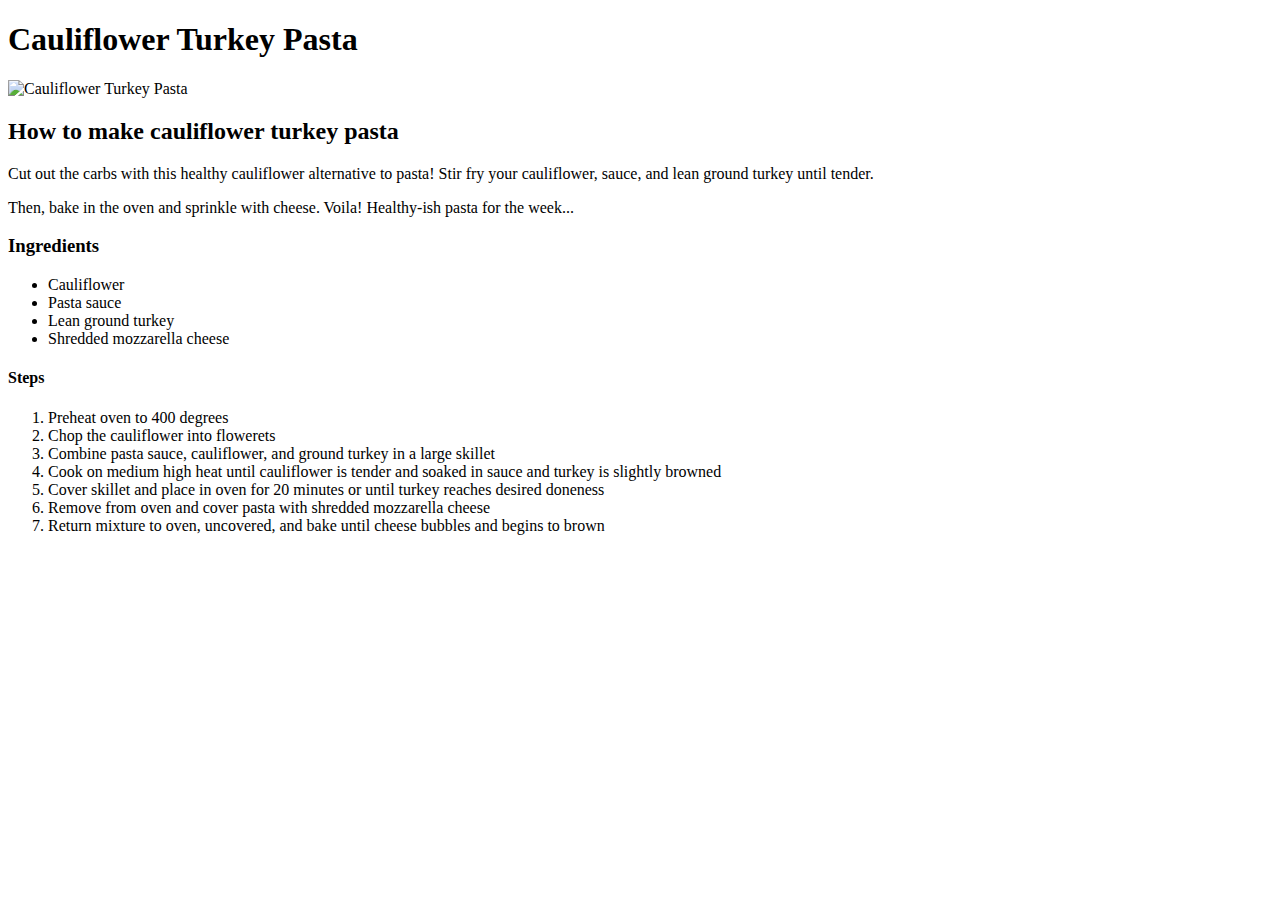
==== recipes/cauliflower-ziti.html @ 5e449f9e "Create caulipasta recipe;picture;ingreds;steps" ====
<!DOCTYPE html>
<html lang="en">
<head>
    <meta charset="UTF-8">
    <title>Cauliflower Turkey Pasta</title>
</head>
<body>
    <h1>Cauliflower Turkey Pasta</h1>
    <p><img src="cauliflower-pasta.jpg" alt="Cauliflower Turkey Pasta" heigh="310" width="310"></p>
    <h2>How to make cauliflower turkey pasta</h2>
    <p>Cut out the carbs with this healthy cauliflower alternative to pasta! Stir fry your cauliflower, sauce, and lean ground turkey until tender.</p>
    <p>Then, bake in the oven and sprinkle with cheese. Voila! Healthy-ish pasta for the week...</p>
    <h3>Ingredients</h3>
    <ul>
       <li>Cauliflower</li>
       <li>Pasta sauce</li>
       <li>Lean ground turkey</li>
       <li>Shredded mozzarella cheese</li> 
    </ul>
    <h4>Steps</h4>
    <ol>
        <li>Preheat oven to 400 degrees</li>
        <li>Chop the cauliflower into flowerets</li>
        <li>Combine pasta sauce, cauliflower, and ground turkey in a large skillet</li>
        <li>Cook on medium high heat until cauliflower is tender and soaked in sauce and turkey is slightly browned</li>
        <li>Cover skillet and place in oven for 20 minutes or until turkey reaches desired doneness</li>
        <li>Remove from oven and cover pasta with shredded mozzarella cheese</li>
        <li>Return mixture to oven, uncovered, and bake until cheese bubbles and begins to brown</li>
    </ol>
    
    
</body>
</html>
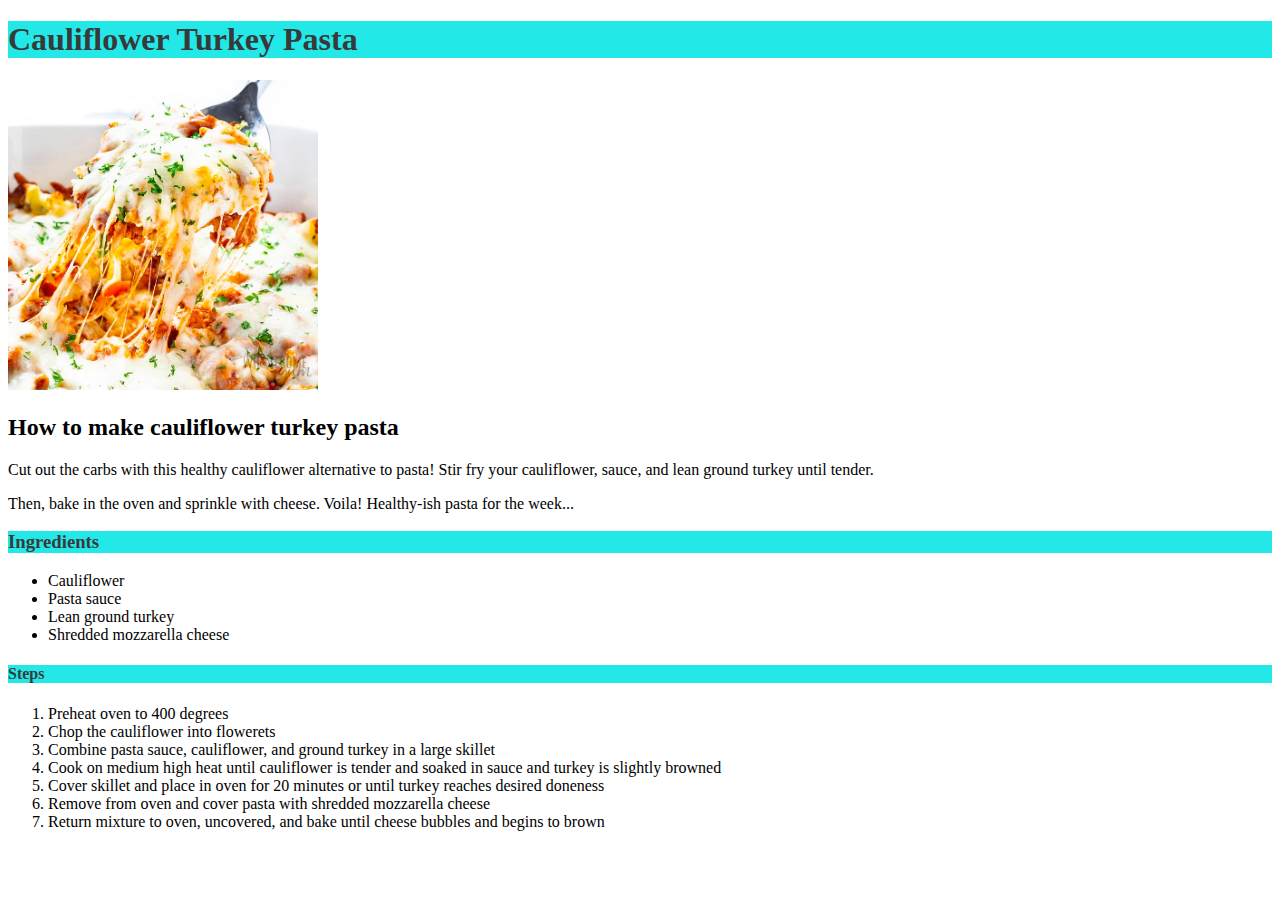
==== commit 821f1f75: "Add css external sheet to all pages update readme" ====
--- a/recipes/cauliflower-ziti.html
+++ b/recipes/cauliflower-ziti.html
@@ -2,22 +2,23 @@
 <html lang="en">
 <head>
     <meta charset="UTF-8">
+    <link rel="stylesheet" href="../style.css">
     <title>Cauliflower Turkey Pasta</title>
 </head>
 <body>
-    <h1>Cauliflower Turkey Pasta</h1>
+    <h1 class="cauli">Cauliflower Turkey Pasta</h1>
     <p><img src="cauliflower-pasta.jpg" alt="Cauliflower Turkey Pasta" heigh="310" width="310"></p>
     <h2>How to make cauliflower turkey pasta</h2>
     <p>Cut out the carbs with this healthy cauliflower alternative to pasta! Stir fry your cauliflower, sauce, and lean ground turkey until tender.</p>
     <p>Then, bake in the oven and sprinkle with cheese. Voila! Healthy-ish pasta for the week...</p>
-    <h3>Ingredients</h3>
+    <h3 class="cauli">Ingredients</h3>
     <ul>
        <li>Cauliflower</li>
        <li>Pasta sauce</li>
        <li>Lean ground turkey</li>
        <li>Shredded mozzarella cheese</li> 
     </ul>
-    <h4>Steps</h4>
+    <h4 class="cauli">Steps</h4>
     <ol>
         <li>Preheat oven to 400 degrees</li>
         <li>Chop the cauliflower into flowerets</li>
--- a/style.css
+++ b/style.css
@@ -0,0 +1,24 @@
+#homepage {
+    text-align: center;
+    font-size: 100px;
+
+}
+
+.home {
+    font-size: 30px;
+}
+
+.mozz {
+    color: rgb(149, 227, 149);
+    background-color: rgba(253, 7, 7, 0.756);
+}
+
+.cauli{
+    color: rgb(56, 57, 57);
+    background-color: rgb(35, 232, 232);
+}
+
+.chicken{
+    color: rgb(245, 239, 47);
+    background-color: rgba(249, 65, 222, 0.986);
+}